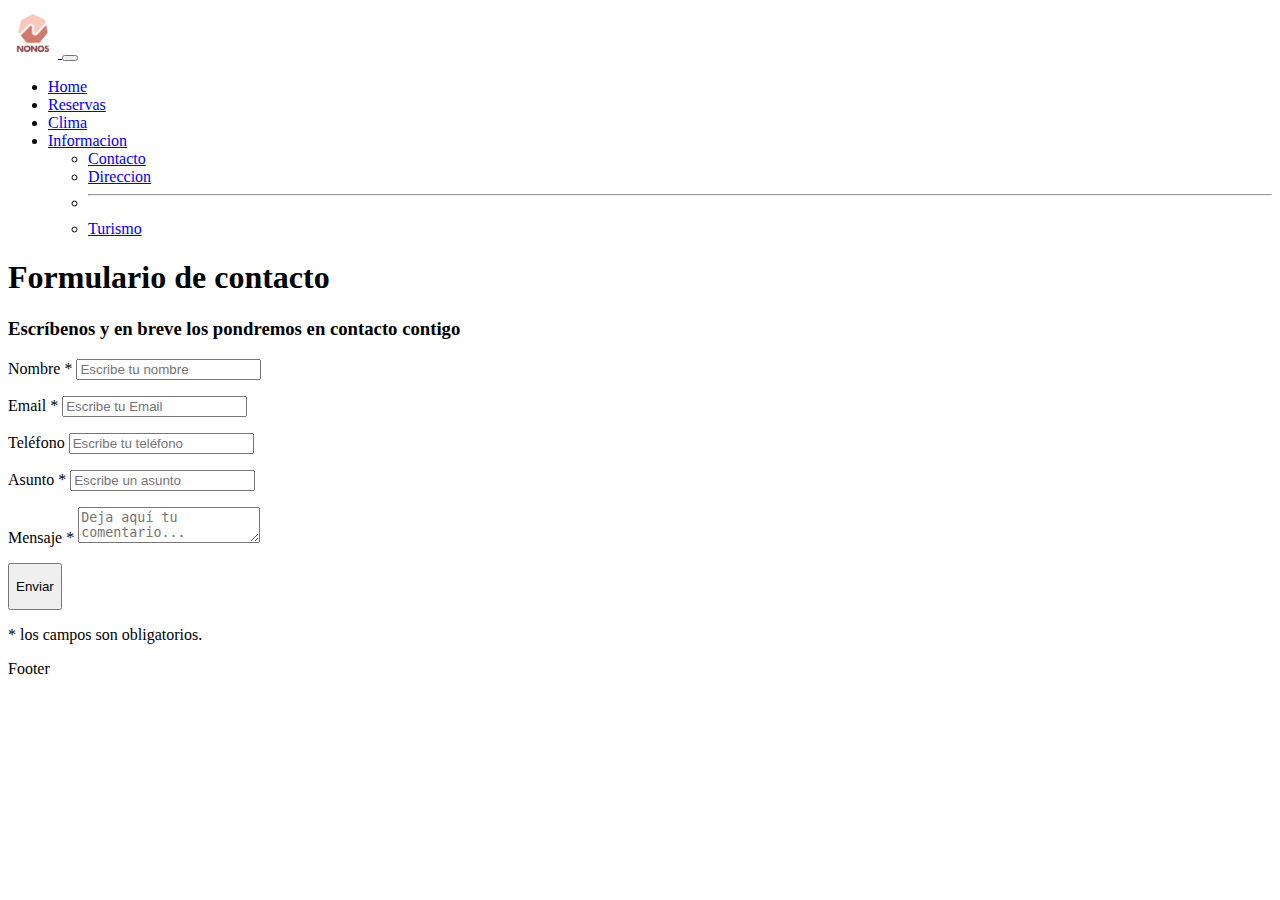
==== contacto.html @ 11bb61b6 "agregamos contacto, turismo, direccion" ====
<!DOCTYPE html>
<html lang="en">
<head>
    <meta charset="UTF-8">
    <meta http-equiv="X-UA-Compatible" content="IE=edge">
    <meta name="viewport" content="width=device-width, initial-scale=1.0">
    <title>Document</title>
    <link href="https://cdn.jsdelivr.net/npm/bootstrap@5.2.0/dist/css/bootstrap.min.css" rel="stylesheet" integrity="sha384-gH2yIJqKdNHPEq0n4Mqa/HGKIhSkIHeL5AyhkYV8i59U5AR6csBvApHHNl/vI1Bx" crossorigin="anonymous">
    <link href="./estilo.css" rel="stylesheet" type="text/css">
    <link rel="icon" type="image/x-icon" href="./icono.ico">
    
    <script src="./js/sweetalert2.js"></script>

</head>
<body>
    <div class="container">
        <div class="card text-center">
            <div class="card-header">
                <nav class="navbar navbar-expand-lg bg-light">
                    <div class="container-fluid">
                      <a class="nav-link active" aria-current="page" href="./index.html">
                        <img src="./imagenesParaIndex/losNonos.webp" class="nonos">
                    </a>
                      <!--<a class="navbar-brand" href="#">Navbar</a>-->
                      <button class="navbar-toggler" type="button" data-bs-toggle="collapse" data-bs-target="#navbarSupportedContent" aria-controls="navbarSupportedContent" aria-expanded="false" aria-label="Toggle navigation">
                        <span class="navbar-toggler-icon"></span>
                      </button>
                      <div class="collapse navbar-collapse" id="navbarSupportedContent">
                        <ul class="navbar-nav me-auto mb-2 mb-lg-0">
                          <li class="nav-item">
                            <a class="nav-link" href="./index.html">Home</a>
                          </li>
                          <li class="nav-item">
                            <a class="nav-link active" aria-current="page" href="./reservas.html">Reservas</a>
                          </li>
                          <li class="nav-item">
                            <a class="nav-link" href="./imagenesParaIndex/clima.html">Clima</a>
                          </li>
                          <li class="nav-item dropdown">
                            <a class="nav-link dropdown-toggle" href="#" role="button" data-bs-toggle="dropdown" aria-expanded="false">
                              Informacion
                            </a>
                            <ul class="dropdown-menu">
                              <li><a class="dropdown-item" href="#">Contacto</a></li>
                              <li><a class="dropdown-item" href="./direccion.html">Direccion</a></li>
                              <li><hr class="dropdown-divider"></li>
                              <li><a class="dropdown-item" href="./turismo.html">Turismo</a></li>
                            </ul>
                          </li>
                          
                        </ul>
                        
                      </div>
                    </div>
                  </nav>
            </div>
        </div>
        
        <div class="contact_form">

          <div class="formulario">      
            <h1>Formulario de contacto</h1>
              <h3>Escríbenos y en breve los pondremos en contacto contigo</h3>
            
                <form action="submeter-formulario.php" method="post" >       
                        
                      <p>
                        <label for="nombre" class="colocar_nombre">Nombre
                          <span class="obligatorio">*</span>
                        </label>
                          <input type="text" name="introducir_nombre" id="nombre" required="obligatorio" placeholder="Escribe tu nombre">
                      </p>
                    
                      <p>
                        <label for="email" class="colocar_email">Email
                          <span class="obligatorio">*</span>
                        </label>
                          <input type="email" name="introducir_email" id="email" required="obligatorio" placeholder="Escribe tu Email">
                      </p>
                  
                      <p>
                        <label for="telefone" class="colocar_telefono">Teléfono
                        </label>
                          <input type="tel" name="introducir_telefono" id="telefono" placeholder="Escribe tu teléfono">
                      </p>    
            
                      <p>
                        <label for="asunto" class="colocar_asunto">Asunto
                          <span class="obligatorio">*</span>
                        </label>
                          <input type="text" name="introducir_asunto" id="asunto" required="obligatorio" placeholder="Escribe un asunto">
                      </p>    
                    
                      <p>
                        <label for="mensaje" class="colocar_mensaje">Mensaje
                          <span class="obligatorio">*</span>
                        </label>                     
                            <textarea name="introducir_mensaje" class="texto_mensaje" id="mensaje" required="obligatorio" placeholder="Deja aquí tu comentario..."></textarea> 
                      </p>                    
                    
                      <button type="button" onclick="datosCorrectos()" name="enviar_formulario" id="enviar" class="btn btn-primary"><p>Enviar</p></button>
      
                      <p class="aviso">
                        <span class="obligatorio"> * </span>los campos son obligatorios.
                      </p>          
                  
                </form>
          </div>  
        </div>
        <div class="card-footer text-muted">
            Footer
        </div>
        
    <script src="jquery-3.6.0.min.js""></script>
    <script src="https://cdn.jsdelivr.net/npm/bootstrap@5.2.0/dist/js/bootstrap.bundle.min.js" integrity="sha384-A3rJD856KowSb7dwlZdYEkO39Gagi7vIsF0jrRAoQmDKKtQBHUuLZ9AsSv4jD4Xa" crossorigin="anonymous"></script>
    
    <script src="./contacto.js"></script>
</body>
</html>
---- estilo.css ----
h5{
    text-align: center;
    color: brown;
}

h6{
    text-align: center;
    color: rgb(9, 102, 82);
}

.fecha{
    text-align: center;
}

.nonos{
    height: 50px;
 width: 50px;
}

.dpto{
    height:500px;
    width: 700px;
}

.credit-card-div  span { padding-top:10px; }
.credit-card-div img { padding-top:30px; }
.credit-card-div .small-font { font-size:9px; }
.credit-card-div .pad-adjust { padding-top:10px; }

.pagos{
    height: 1px;
    width: 1px;
}

h7{
    text-align: center;
}
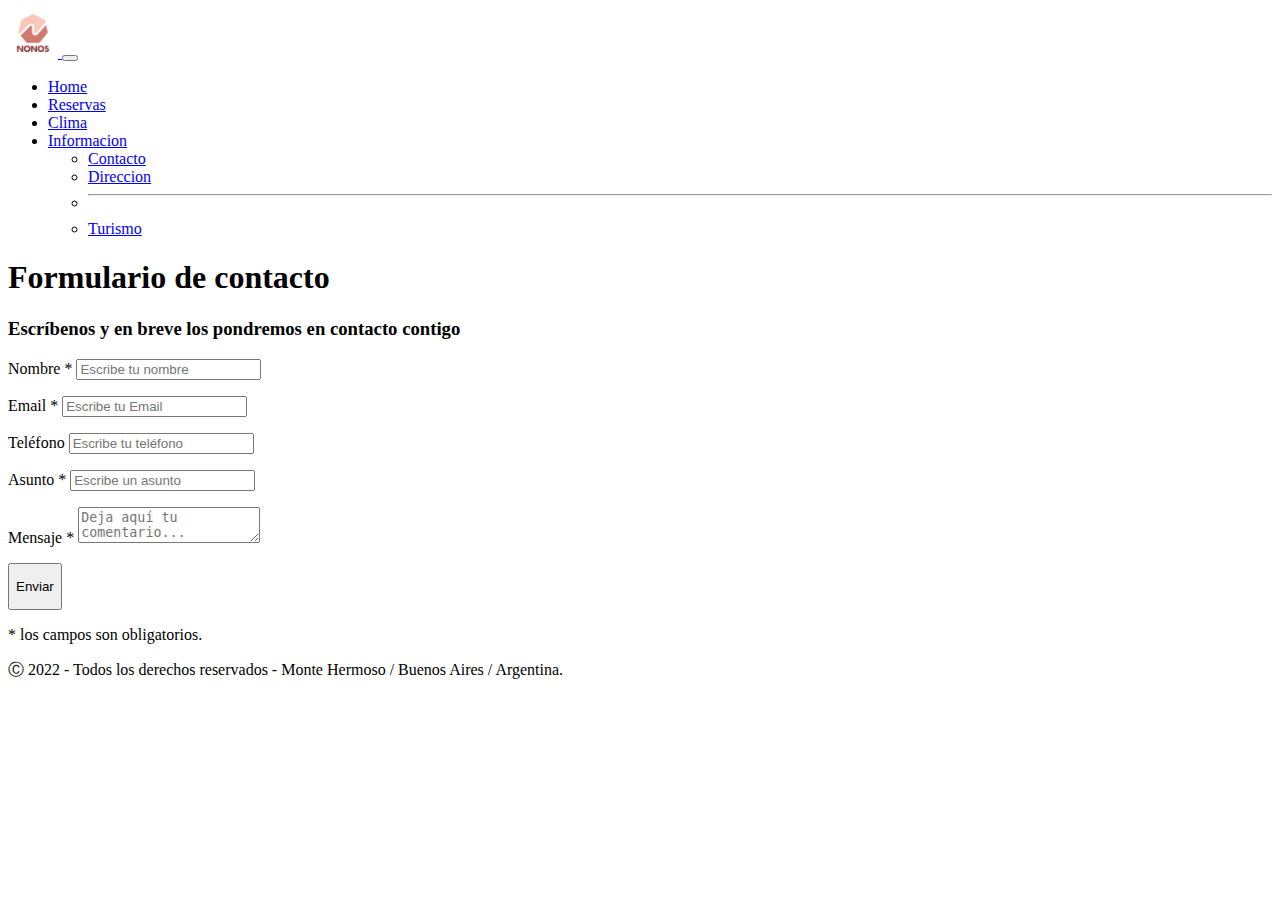
==== commit 59abf25f: "Modificaciones en contacto" ====
--- a/contacto.html
+++ b/contacto.html
@@ -108,7 +108,7 @@
           </div>  
         </div>
         <div class="card-footer text-muted">
-            Footer
+          <h7 id="footer"> Ⓒ 2022 - Todos los derechos reservados - Monte Hermoso / Buenos Aires / Argentina.</h7>
         </div>
         
     <script src="jquery-3.6.0.min.js""></script>
